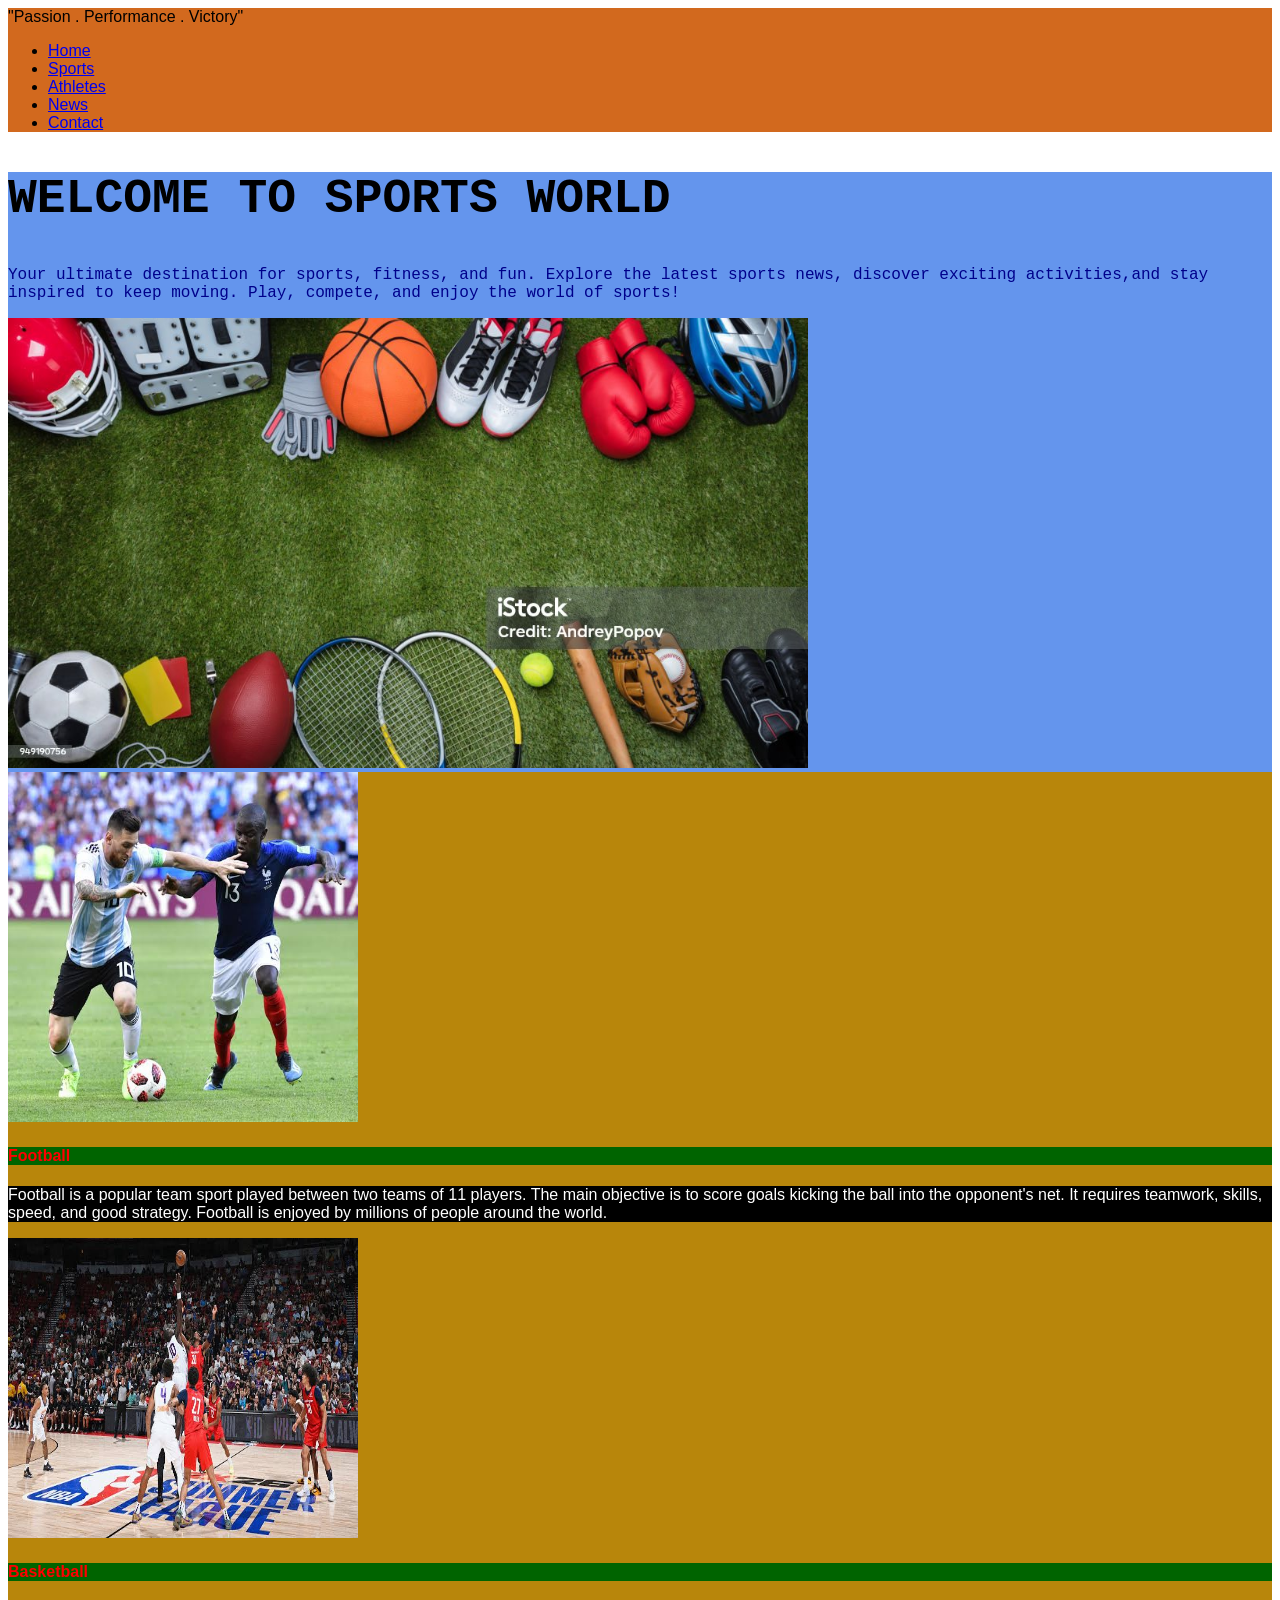
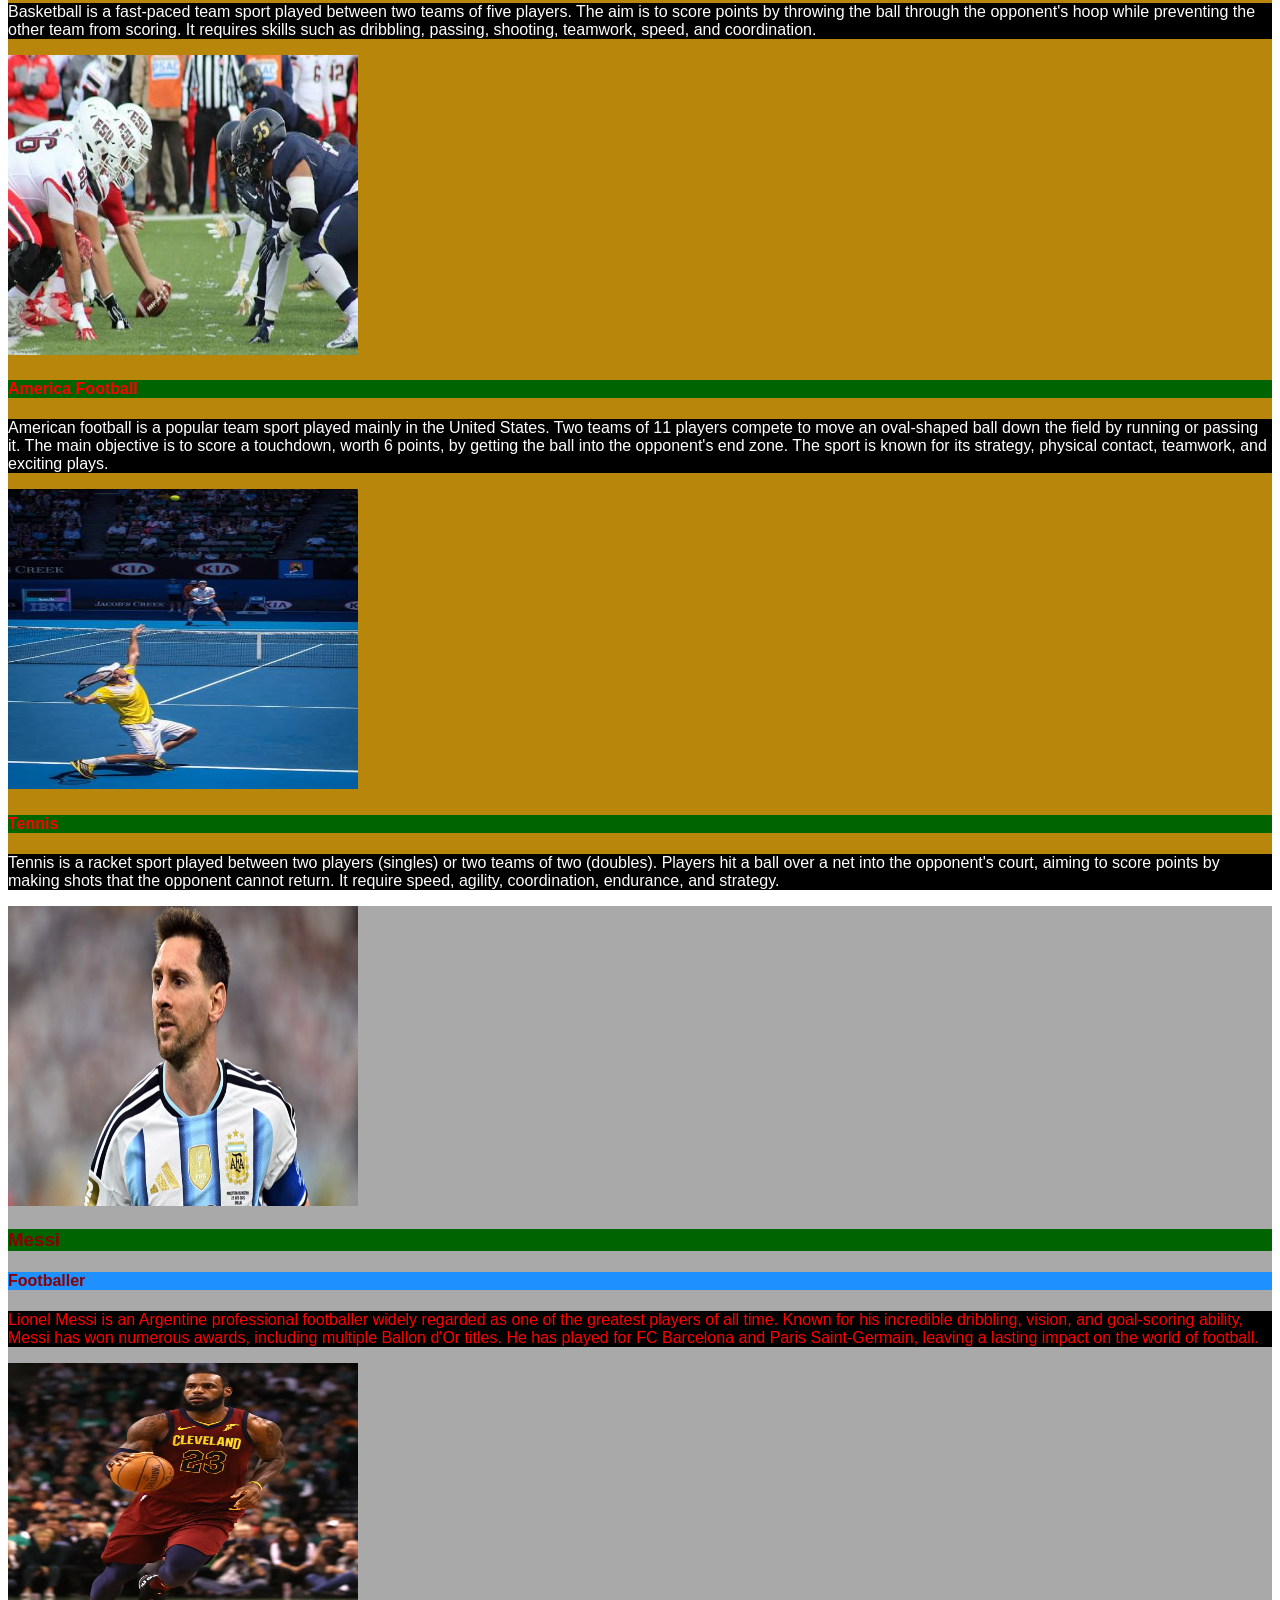
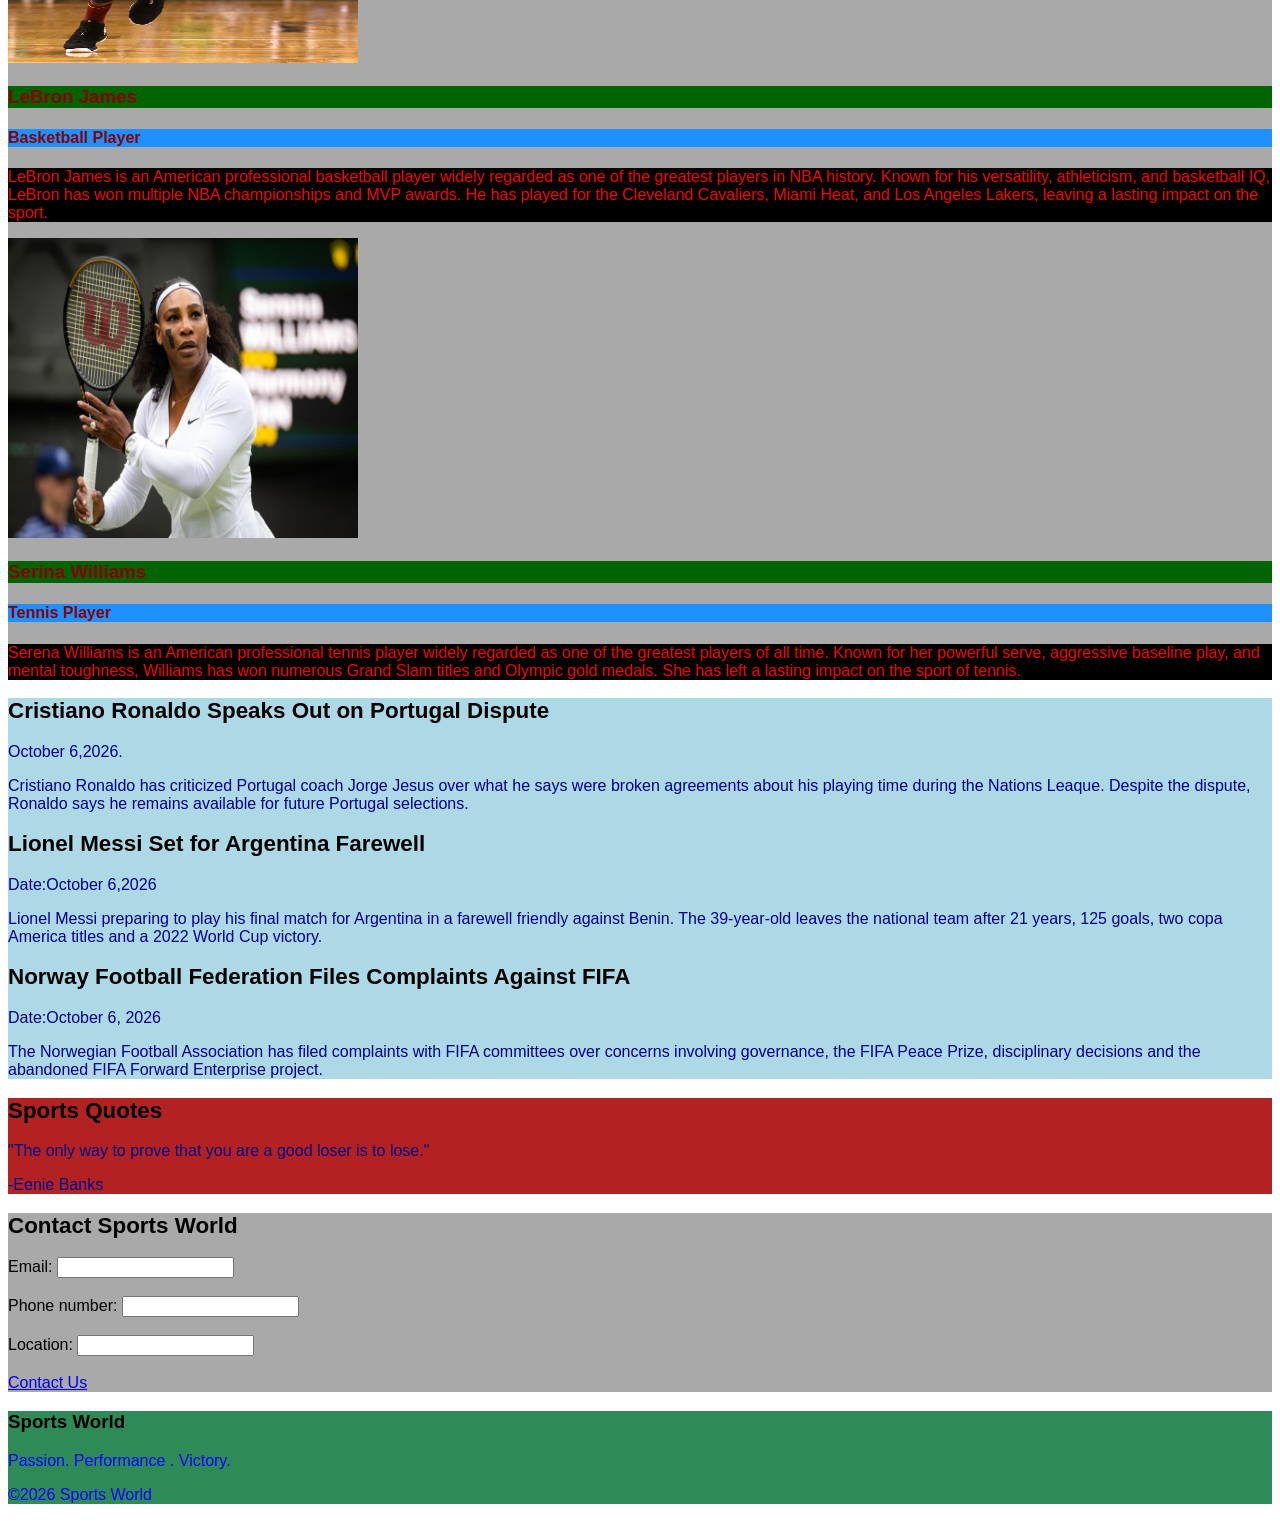
==== index.html @ d297f57f "sport world" ====
<!doctype html>
<html lang="en">
  <head>
    <meta charset="UTF-8" />
    <meta name="viewport" content="width=device-width, initial-scale=1.0" />
    <title>Sports World</title>
    <link rel="stylesheet" href="./CSS/main.css" />
  </head>
  <body> 
    <header id="header">
      "Passion . Performance . Victory"

      <nav class="naviation">
        <ul>
          <li><a href="#">Home</a></li>
          <li><a href="#">Sports</a></li>
          <li><a href="./pages/athletes.html">Athletes</a></li>
          <li><a href="#">News</a></li>
          <li><a href="#">Contact</a></li>
        </ul>
      </nav>
    </header>

    <section id="welcome">
      <div>
        <h1 class="welcome-card">Welcome to Sports World</h1>

        <p class="welcome-card">
          Your ultimate destination for sports, fitness, and fun. Explore the
          latest sports news, discover exciting activities,and stay inspired to
          keep moving. Play, compete, and enjoy the world of sports!
        </p>

        <img src="./Images/sports.jpg" alt="sports" width="800" height="450" />
      </div>
    </section>

    <section id="popular-sport">
      <div class="sport-card">
        <img
          src="./Images/football image.jpg"
          alt="football"
          width="350px"
          height="350px"
        />

        <h4>Football</h4>

        <p class="football">
          Football is a popular team sport played between two teams of 11
          players. The main objective is to score goals kicking the ball into
          the opponent's net. It requires teamwork, skills, speed, and good
          strategy. Football is enjoyed by millions of people around the world.
        </p>
      </div>

      <div class="sport-card">
        <img
          src="./Images/basketball.jpg"
          alt="basketball"
          width="350px"
          height="300px"
        />

        <h4>Basketball</h4>

        <p class="basketball">
          Basketball is a fast-paced team sport played between two teams of five
          players. The aim is to score points by throwing the ball through the
          opponent's hoop while preventing the other team from scoring. It
          requires skills such as dribbling, passing, shooting, teamwork, speed,
          and coordination.
        </p>
      </div>

      <div class="sport-card">
        <img
          src="./Images/american football.jpg"
          alt="american-football"
          width="350px"
          height="300px"
        />

        <h4>America Football</h4>

        <p class="rugby">
          American football is a popular team sport played mainly in the United
          States. Two teams of 11 players compete to move an oval-shaped ball
          down the field by running or passing it. The main objective is to
          score a touchdown, worth 6 points, by getting the ball into the
          opponent's end zone. The sport is known for its strategy, physical
          contact, teamwork, and exciting plays.
        </p>
      </div>

      <div class="sport-card">
        <img
          src="./Images/Tennis.jpg"
          alt="tennis"
          width="350px"
          height="300px"
        />

        <h4>Tennis</h4>

        <p class="tennis">
          Tennis is a racket sport played between two players (singles) or two
          teams of two (doubles). Players hit a ball over a net into the
          opponent's court, aiming to score points by making shots that the
          opponent cannot return. It require speed, agility, coordination,
          endurance, and strategy.
        </p>
      </div>
    </section>

    <section id="athletes">
      <div class="athlete-card">
        <img
          src="./Images/Messi.avif"
          alt="messi"
          width="350px"
          height="300px"
        />

        <h3>Messi</h3>

        <h4>Footballer</h4>

        <p>
          Lionel Messi is an Argentine professional footballer widely regarded
          as one of the greatest players of all time. Known for his incredible
          dribbling, vision, and goal-scoring ability, Messi has won numerous
          awards, including multiple Ballon d'Or titles. He has played for FC
          Barcelona and Paris Saint-Germain, leaving a lasting impact on the
          world of football.
        </p>
      </div>

      <div class="athlete-card">
        <img
          src="./Images/LeBron James.webp"
          alt="lebron-james"
          width="350px"
          height="300px"
        />

        <h3>LeBron James</h3>

        <h4>Basketball Player</h4>

        <p>
          LeBron James is an American professional basketball player widely
          regarded as one of the greatest players in NBA history. Known for his
          versatility, athleticism, and basketball IQ, LeBron has won multiple
          NBA championships and MVP awards. He has played for the Cleveland
          Cavaliers, Miami Heat, and Los Angeles Lakers, leaving a lasting
          impact on the sport.
        </p>
      </div>

      <div class="athlete-card">
        <img
          src="./Images/Serina Williams.avif"
          alt="serina-williams"
          width="350px"
          height="300px"
        />

        <h3>Serina Williams</h3>

        <h4>Tennis Player</h4>

        <p>
          Serena Williams is an American professional tennis player widely
          regarded as one of the greatest players of all time. Known for her
          powerful serve, aggressive baseline play, and mental toughness,
          Williams has won numerous Grand Slam titles and Olympic gold medals.
          She has left a lasting impact on the sport of tennis.
        </p>
      </div>
    </section>

    <section id="news">
      <div class="news-card">
        <h2>Cristiano Ronaldo Speaks Out on Portugal Dispute</h2>

        <p class="date">October 6,2026.</p>

        <p>
          Cristiano Ronaldo has criticized Portugal coach Jorge Jesus over what
          he says were broken agreements about his playing time during the
          Nations Leaque. Despite the dispute, Ronaldo says he remains available
          for future Portugal selections.
        </p>
      </div>

      <div class="news-card">
        <h2>Lionel Messi Set for Argentina Farewell</h2>

        <p class="date">Date:October 6,2026</p>

        <p>
          Lionel Messi preparing to play his final match for Argentina in a
          farewell friendly against Benin. The 39-year-old leaves the national
          team after 21 years, 125 goals, two copa America titles and a 2022
          World Cup victory.
        </p>
      </div>

      <div class="news-card">
        <h2>Norway Football Federation Files Complaints Against FIFA</h2>

        <p class="date">Date:October 6, 2026</p>

        <p>
          The Norwegian Football Association has filed complaints with FIFA
          committees over concerns involving governance, the FIFA Peace Prize,
          disciplinary decisions and the abandoned FIFA Forward Enterprise
          project.
        </p>
      </div>
    </section>

    <section id="sport-quote">
      <h2>Sports Quotes</h2>

      <p class="quote">
        "The only way to prove that you are a good loser is to lose."
      </p>
      <p>-Eenie Banks</p>
    </section>

    <section id="contact">
      <h2>Contact Sports World</h2>

      <label for="email">Email:</label>
      <input type="email" name="email" id="email" /><br /><br />

      <label for="phone">Phone number:</label>
      <input type="tel" name="phone" id="phone" /><br /><br />

      <label for="location">Location:</label>
      <input type="text" name="text" id="location" /><br /><br />

      <a href="#">Contact Us</a>
    </section>
    <footer id="footer">
      <h3>Sports World</h3>
      <p>Passion. Performance . Victory.</p>
      <p>&copy;2026 Sports World</p>
    </footer>
  </body>
</html>
---- CSS/main.css ----
/* GOOGLE FONT  */

@import url("https://fonts.googleapis.com/css2?family=Roboto+Condensed:ital,wght@0,100..900;1,100..900&display=swap");

/* UNIVERAL SELECTOR  */
* {
  font-family: "Montserrat", sans-serif;
}

/* ELEMENT SELECTOR  */
body {
  color: dimgrey;
  background-color: white;
  font-size: 1rem;
}

h1 {
  color: black;
  font-size: 3rem;
  font-weight: 700;
  text-transform: uppercase;
}

h2 {
  color: black;
  font-size: 1.4rem;
  font-weight: 600;
}

p {
  color: darkblue;
  font-size: 1rem;
  font-weight: 400;
}

/* ID SELECTOR  */

#header {
  color: black;
  background-color: chocolate;
}

#welcome {
  background-color: cornflowerblue;
}

#popular-sport {
  color: black;
  background-color: darkgoldenrod;
}

#athletes {
  color: darkred;
  background-color: darkgray;
}

#news {
  color: black;
  background-color: lightblue;
}

#sport-quote {
  color: deeppink;
  background-color: firebrick;
}

#contact {
  color: black;
  background-color: darkgray;
}

#footer {
  color: black;
  background-color: seagreen;
}

/* CLASS SELECTOR  */

.welcome-card {
  font-family: monospace;
  font-style: normal;
}

.football {
  color: black;
}

/* DECENDANT SELECTOR  */

.welcome-card h1 {
  font-weight: 800;
}

.welcome-card p {
  font-style: italic;
}

.navigation a {
  color: white;
}

#footer p {
  color: blue;
}

/* CHILD SELECTOR  */

#welcome > h1 {
  background-color: brown;
  color: lightskyblue;
}

.sport-card > h4 {
  background-color: darkgreen;
  color: red;
}

.sport-card > p {
  background-color: black;
  color: white;
}

.athlete-card > h3 {
  background-color: darkgreen;
}

.athlete-card > h4 {
  background-color: dodgerblue;
}

.athlete-card > p {
  background-color: black;
  color: red;
}

.navigation > a {
  color: white;
}

/* GROUPING SELECTOR  */

h1,
h2,
h3 {
  font-weight: 16px;
}
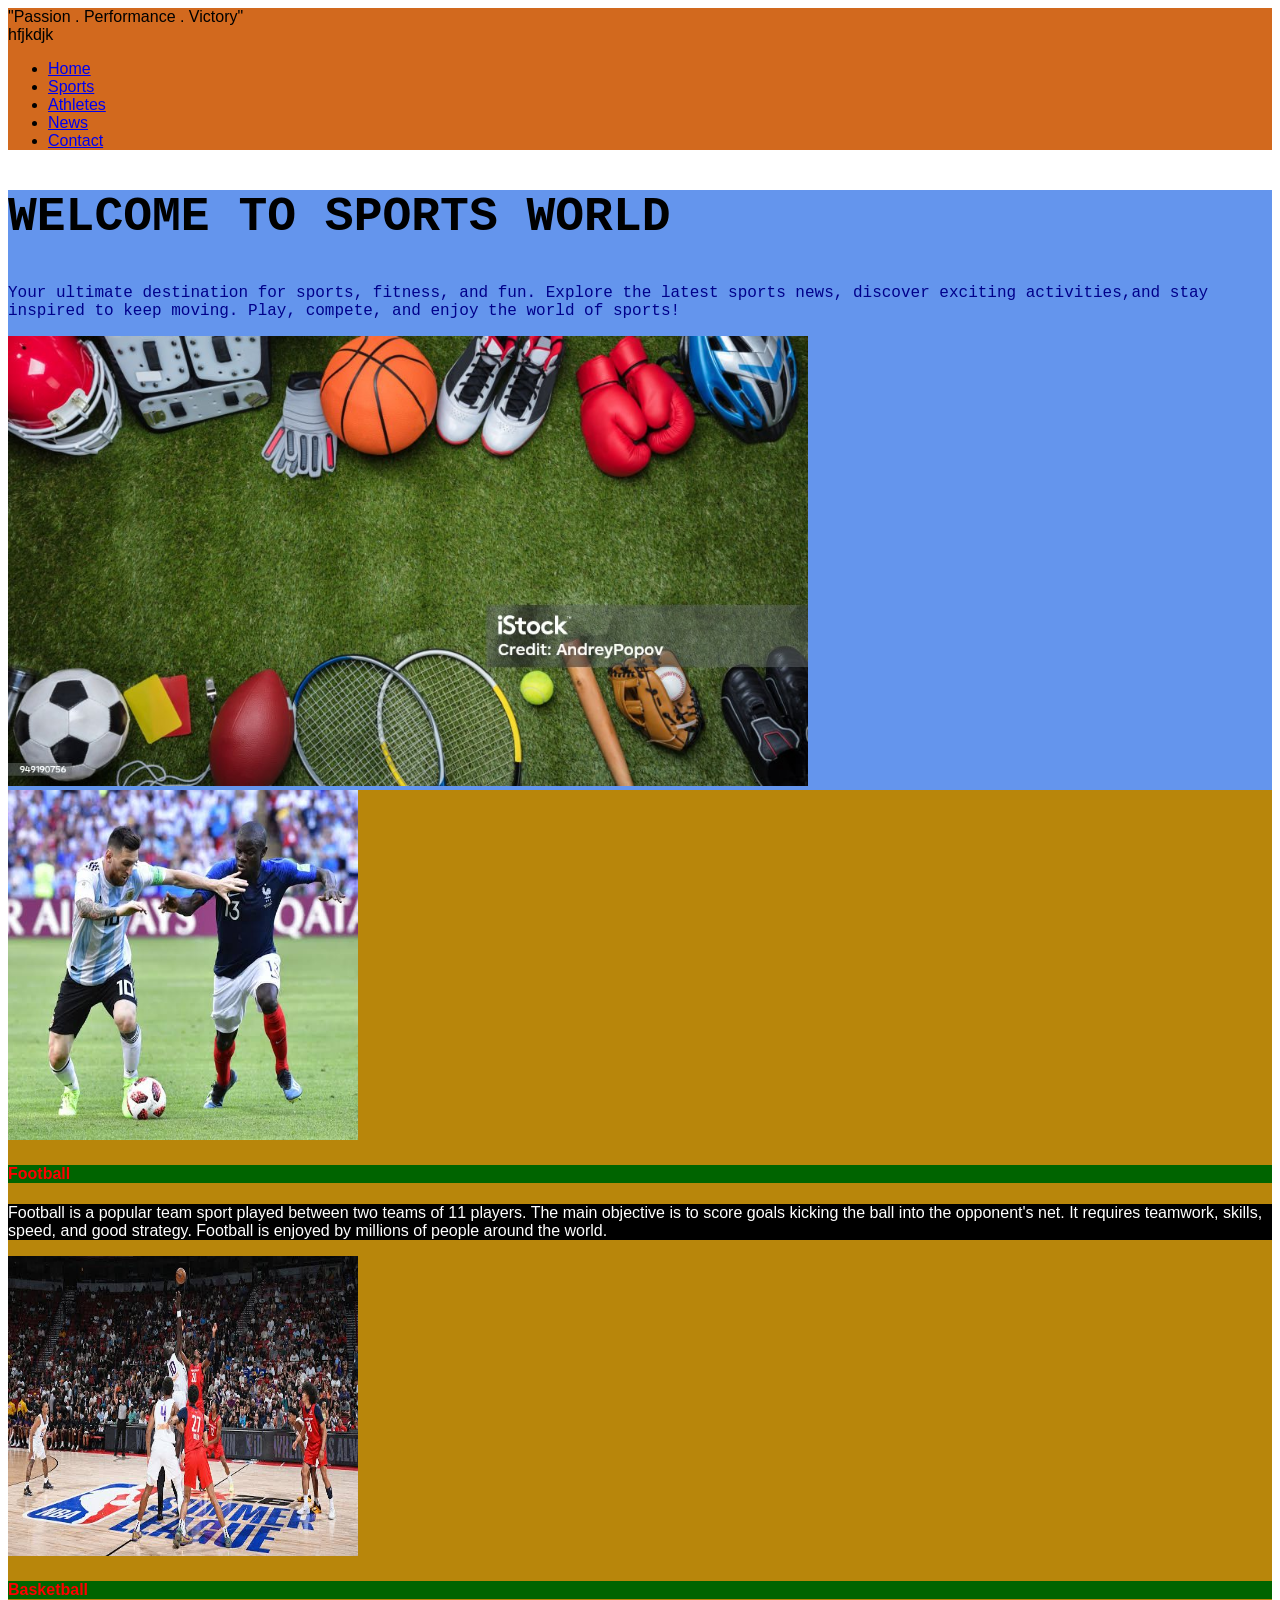
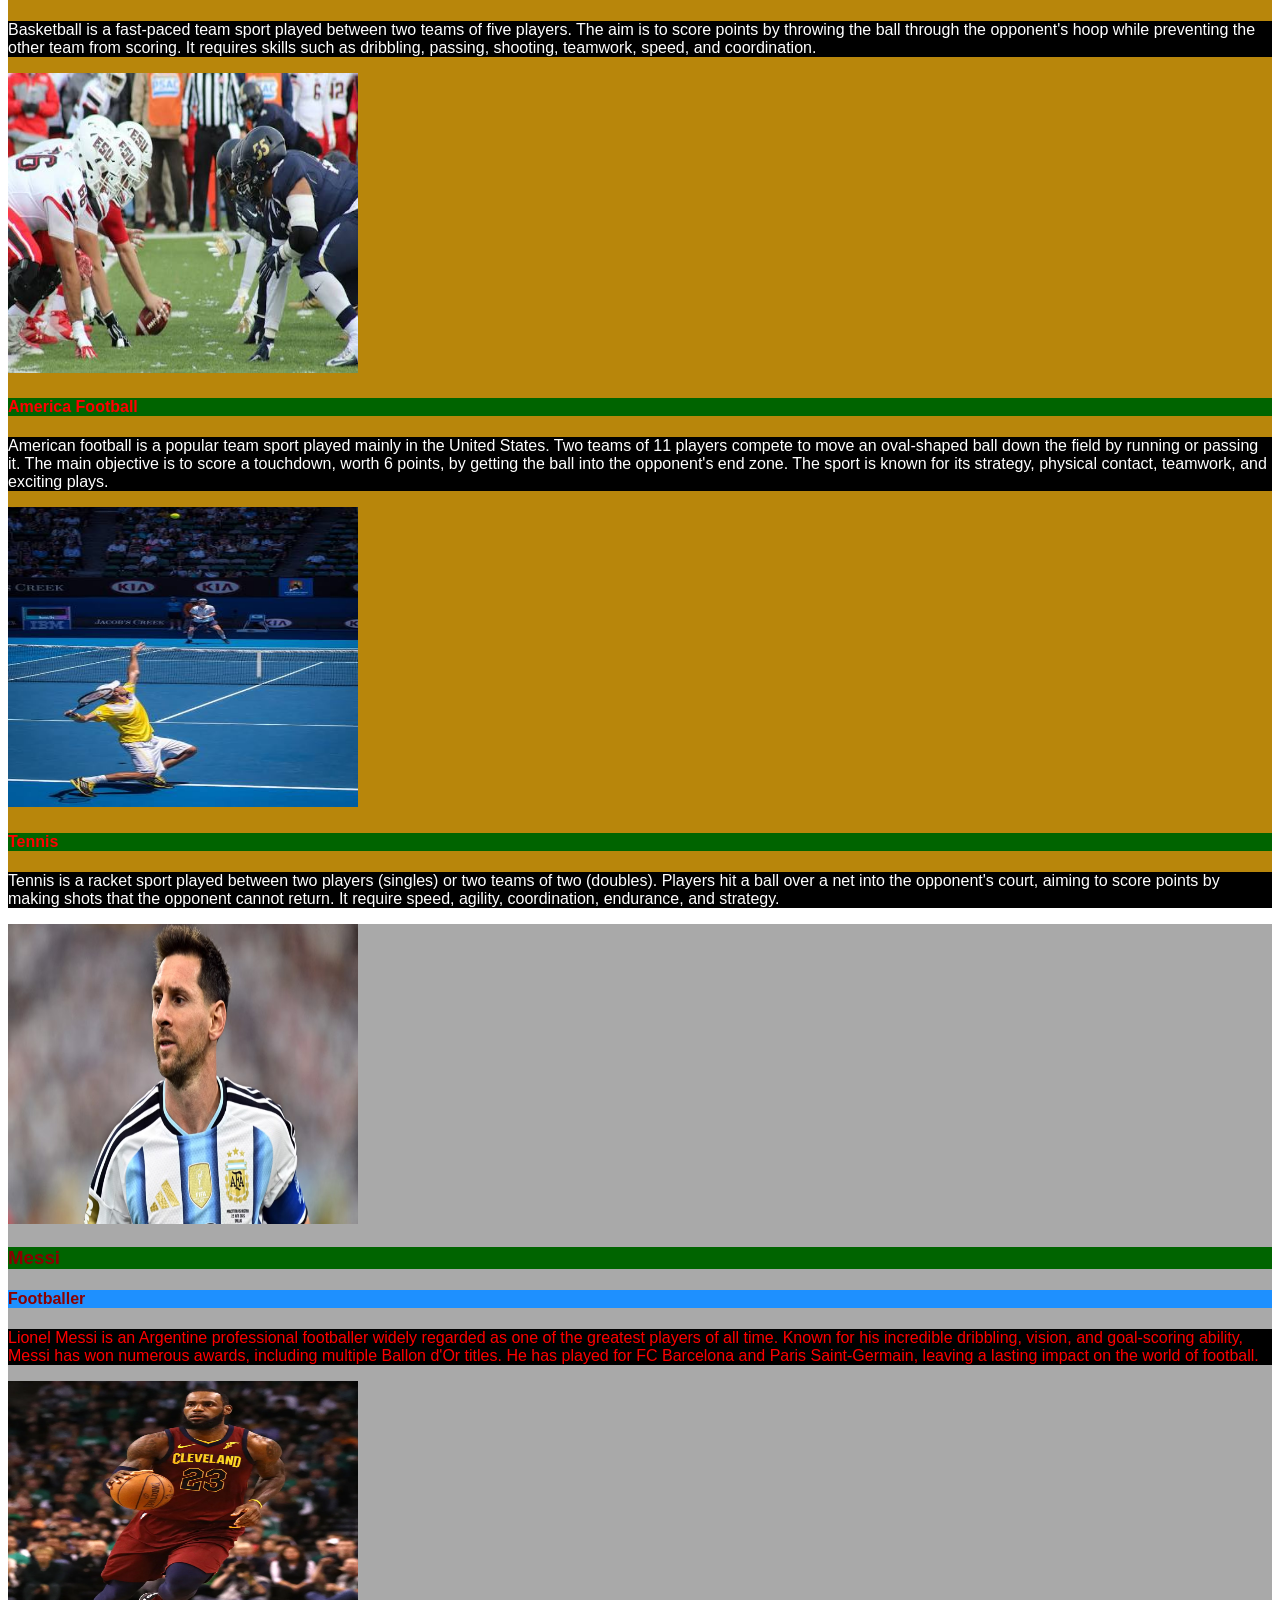
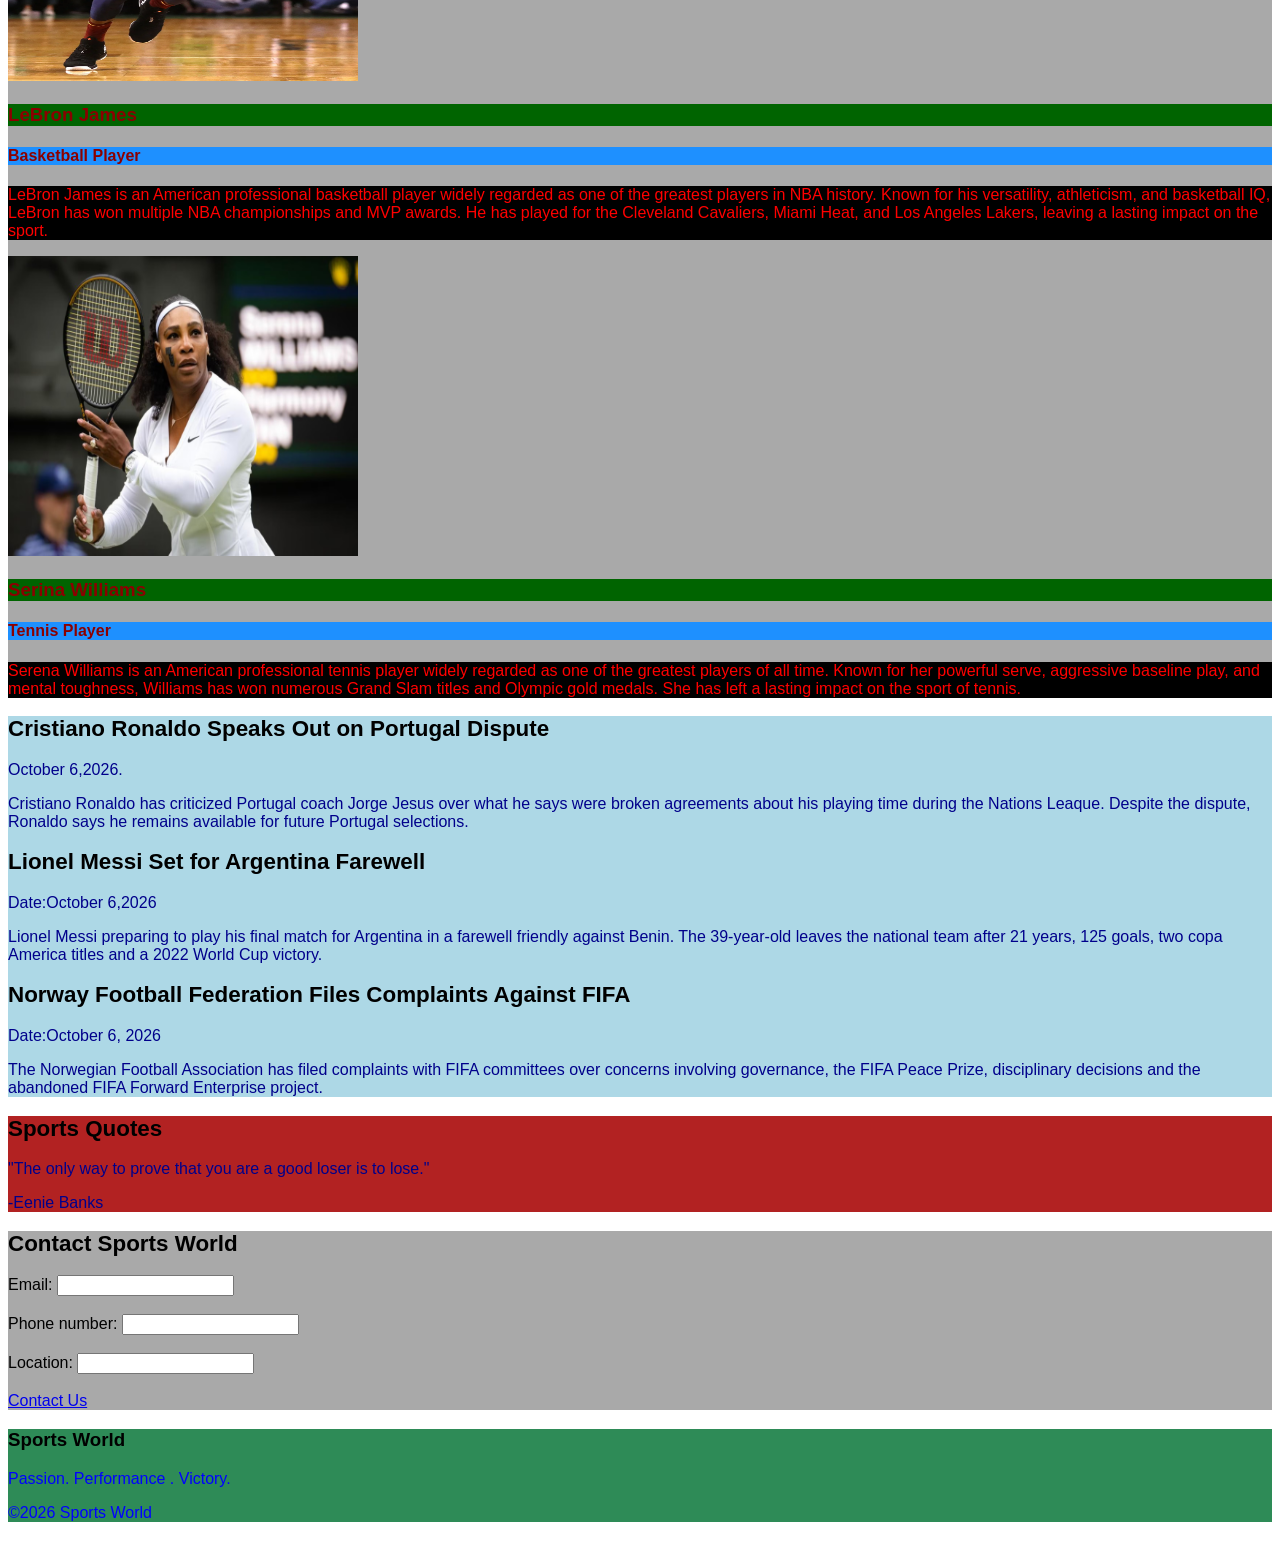
==== commit 9b937454: "sport world" ====
--- a/index.html
+++ b/index.html
@@ -11,6 +11,7 @@
       "Passion . Performance . Victory"
 
       <nav class="naviation">
+        hfjkdjk
         <ul>
           <li><a href="#">Home</a></li>
           <li><a href="#">Sports</a></li>
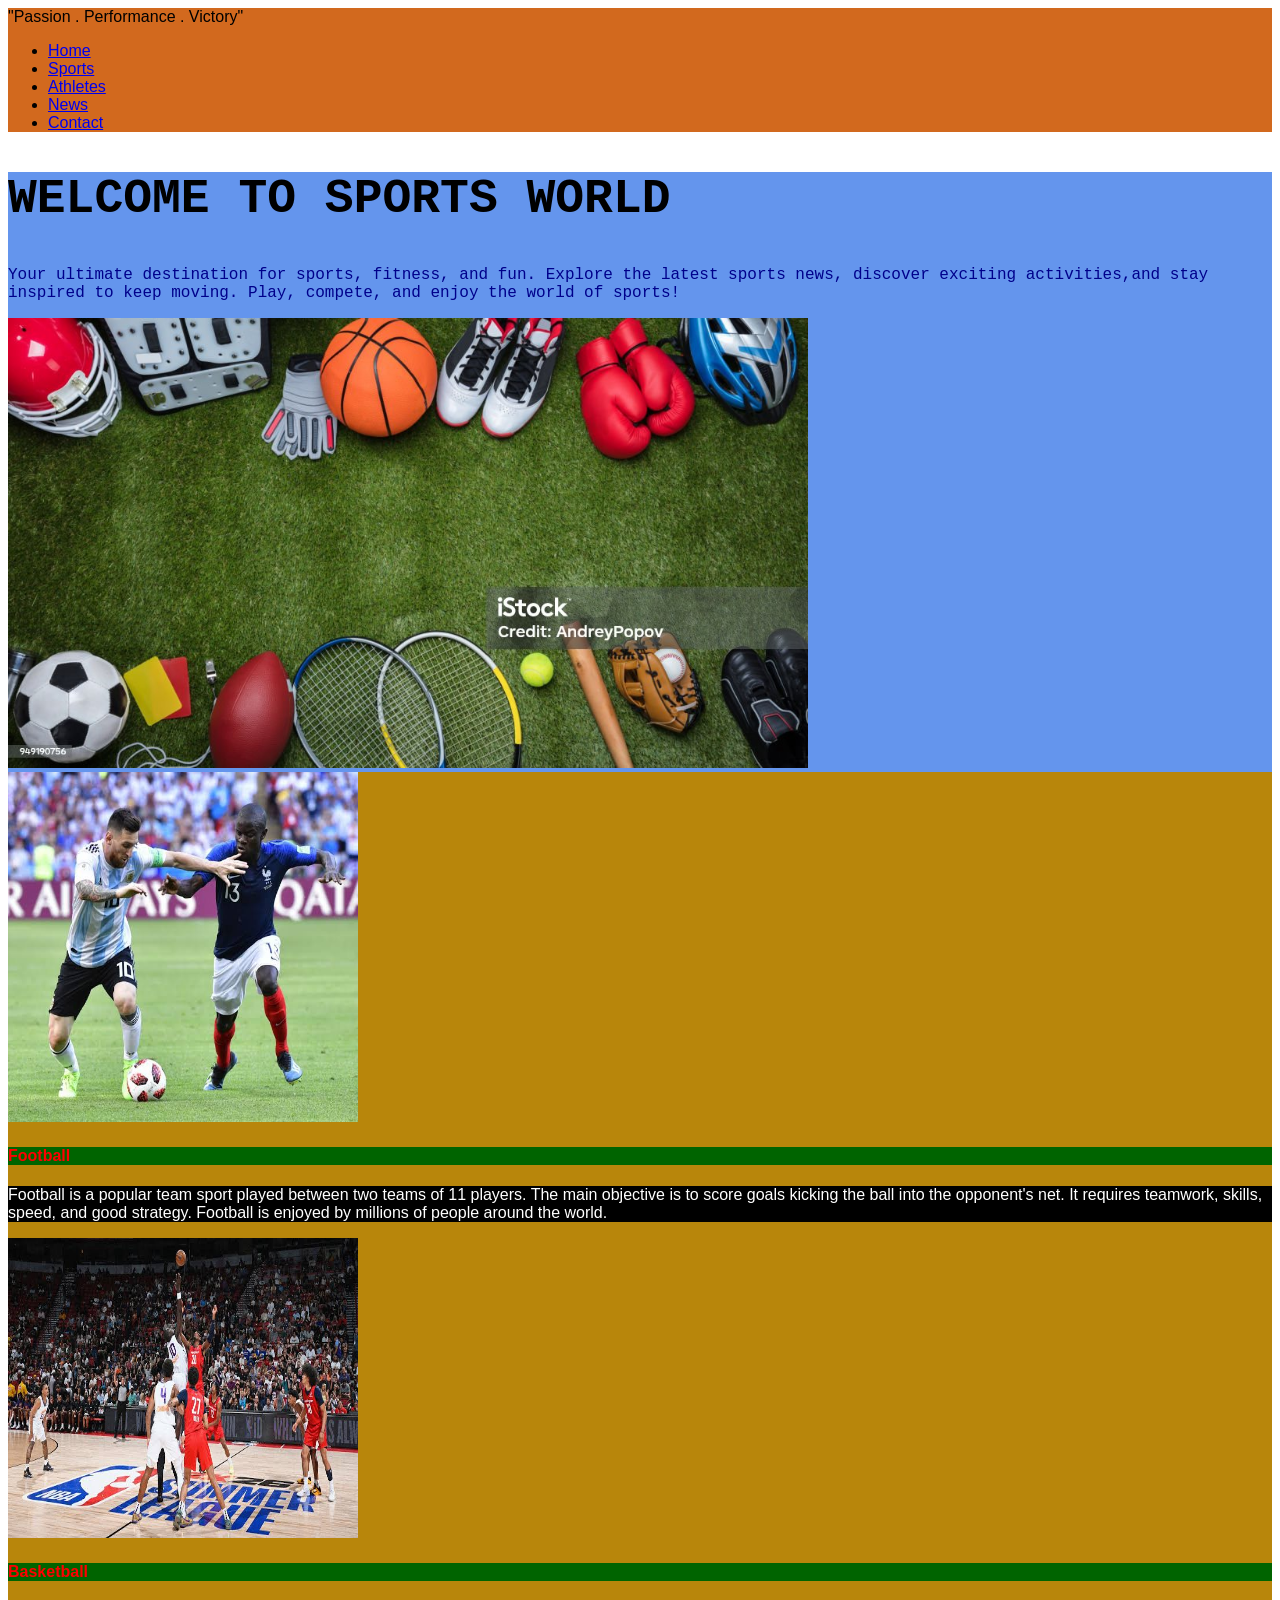
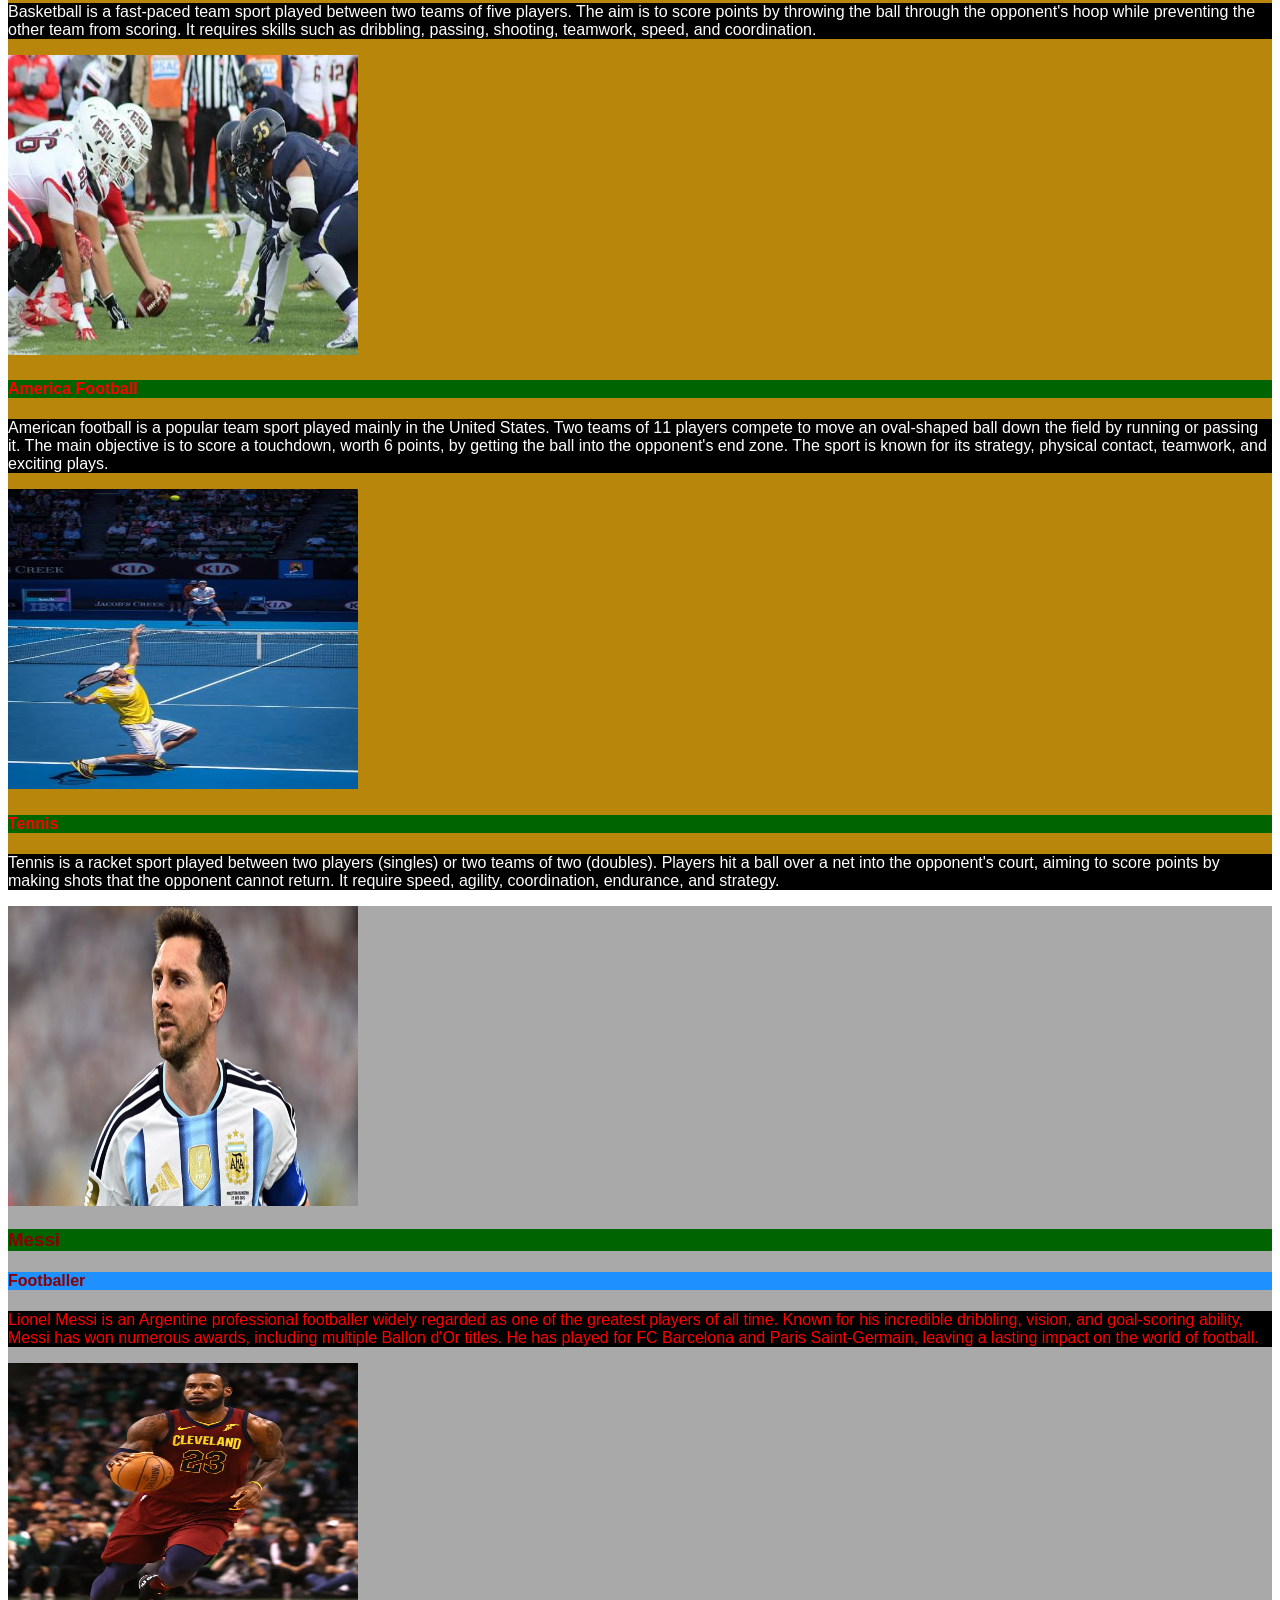
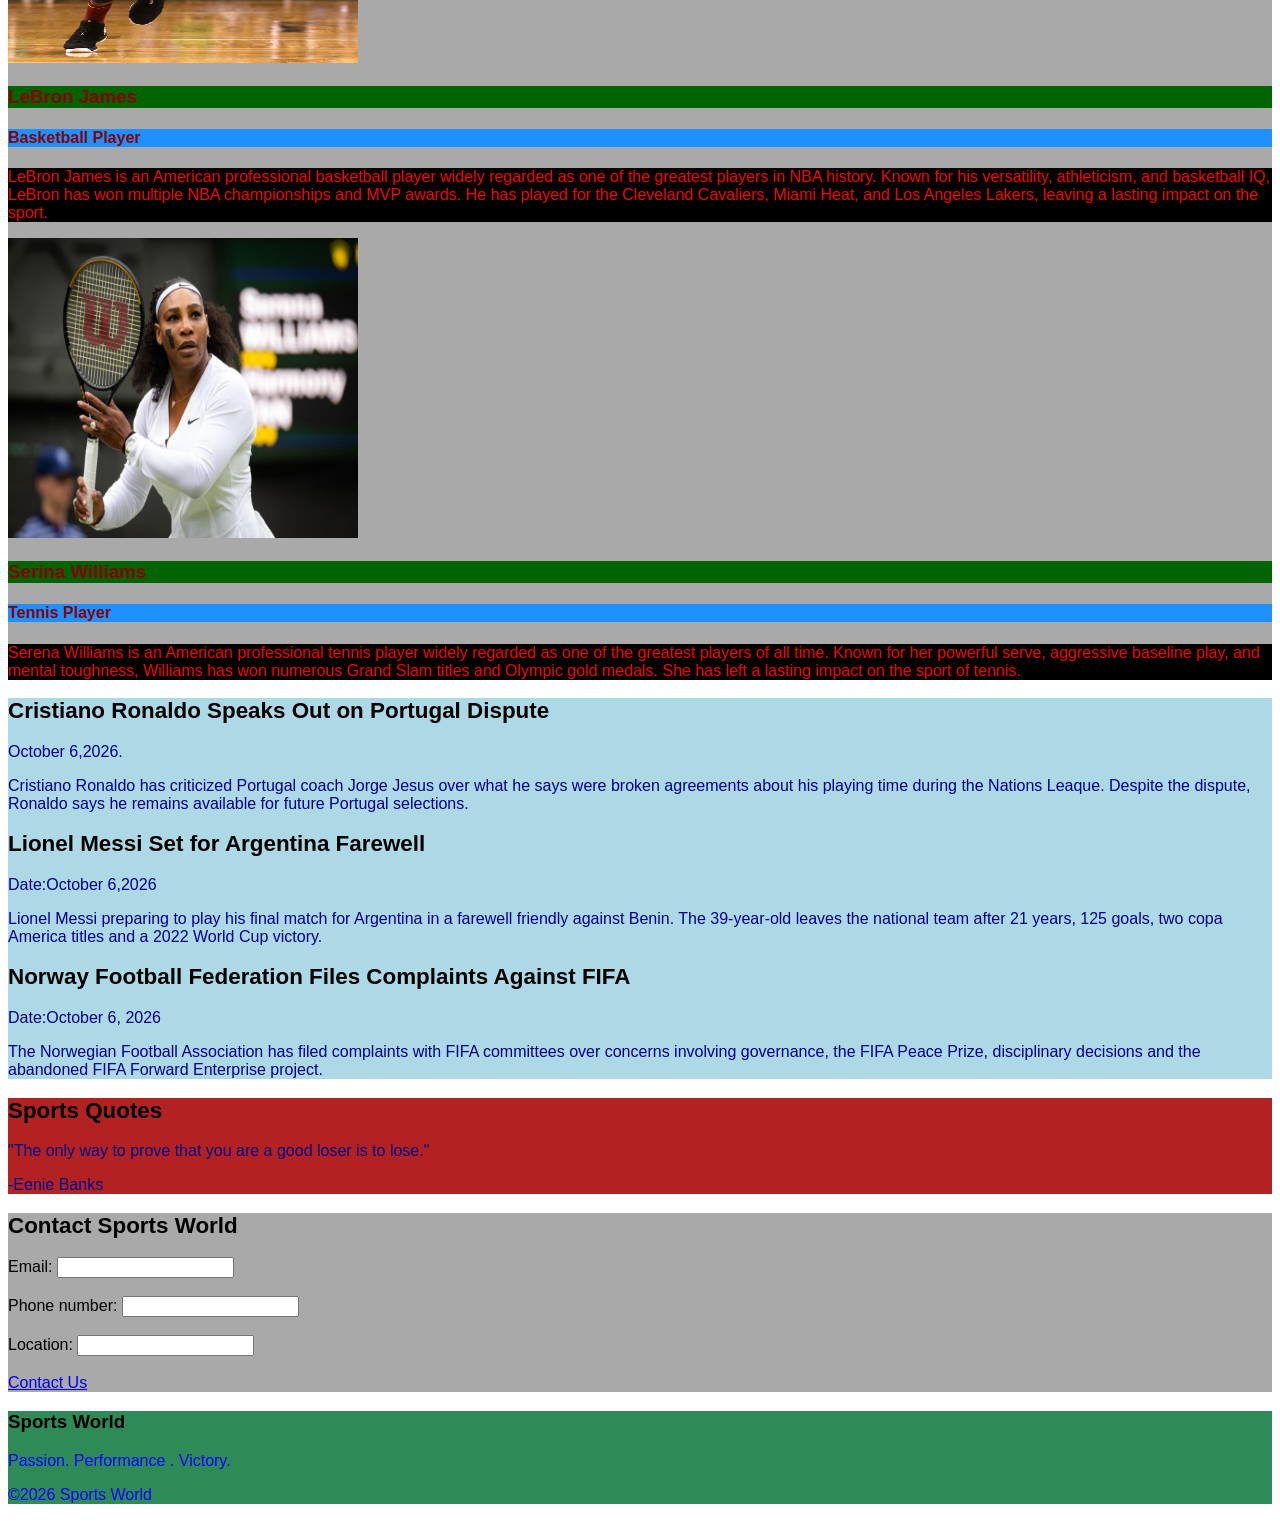
==== commit 99ca8d0b: "sport world" ====
--- a/index.html
+++ b/index.html
@@ -6,12 +6,11 @@
     <title>Sports World</title>
     <link rel="stylesheet" href="./CSS/main.css" />
   </head>
-  <body> 
+  <body>
     <header id="header">
       "Passion . Performance . Victory"
 
       <nav class="naviation">
-        hfjkdjk
         <ul>
           <li><a href="#">Home</a></li>
           <li><a href="#">Sports</a></li>
